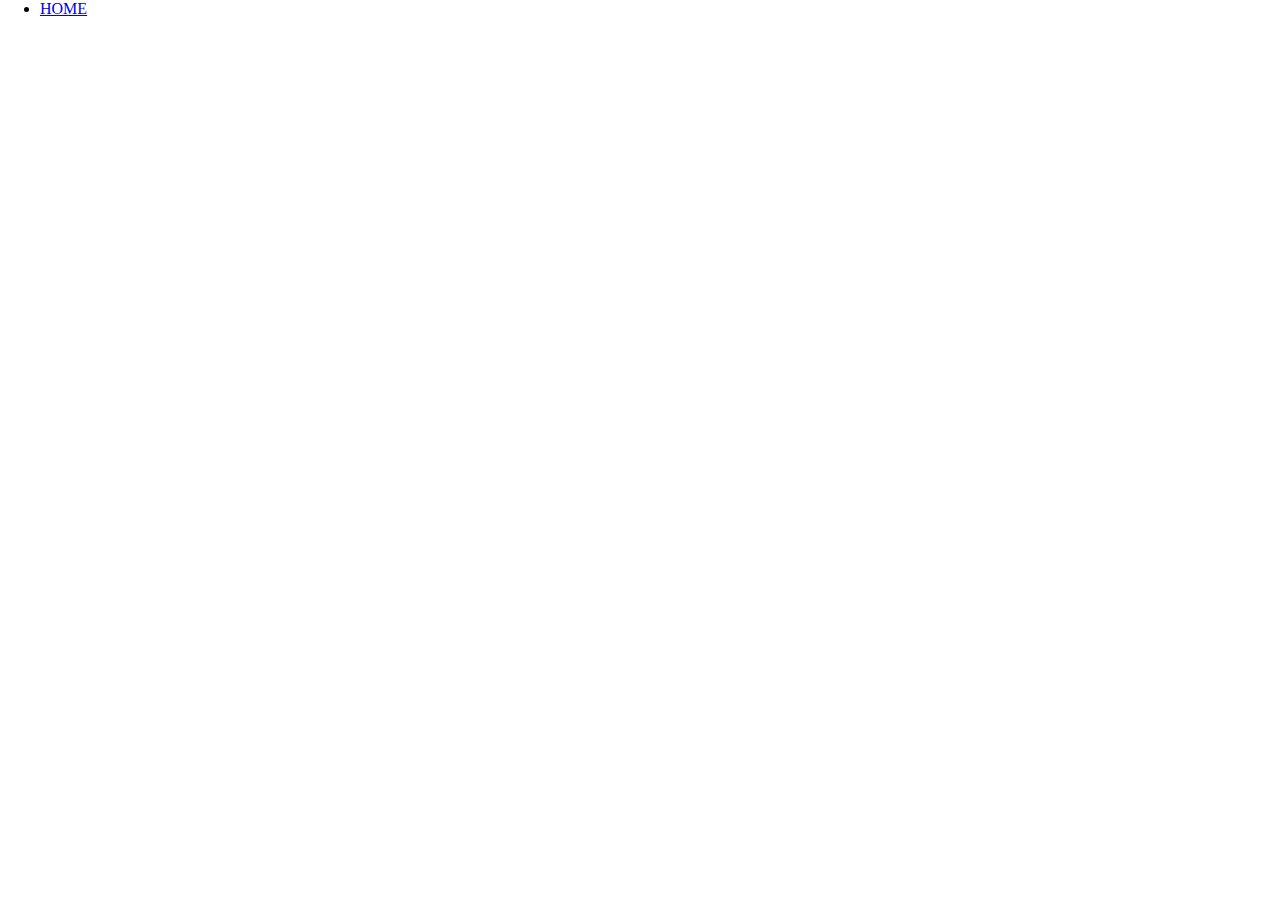
==== index.html @ 6275bfc7 "Initial commit" ====
<html>
<head>
  <meta charset="utf-8">
  <title>VSEPR</title>
  <script type="text/javascript" src="/docs/js/jquery.js" defer></script>
  <script type="text/javascript" src="/docs/js/main.js" defer></script>
  <link type="text/css" rel="stylesheet" href="/docs/css/turtle.css">
</head>
<body>
  <nav></nav>
</body>
</html>
---- docs/css/turtle.css ----
html {
  line-height: 1.15;
  -webkit-text-size-adjust: 100%;
}

body {
  margin: 0;
}

main {
  display: block;
}

h1 {
  font-size: 2em;
  margin: 0.67em 0;
}

hr {
  box-sizing: content-box;
  height: 0;
  overflow: visible;
}

pre {
  font-family: monospace, monospace;
  font-size: 1em;
}

a {
  background-color: transparent;
}

abbr[title] {
  border-bottom: none;
  /* 1 */
  text-decoration: underline;
  /* 2 */
  text-decoration: underline dotted;
  /* 2 */
}

b, strong {
  font-weight: bolder;
}

code, kbd, samp {
  font-family: monospace, monospace;
  font-size: 1em;
}

small {
  font-size: 80%;
}

sub, sup {
  font-size: 75%;
  line-height: 0;
  position: relative;
  vertical-align: baseline;
}

sub {
  bottom: -0.25em;
}

sup {
  top: -0.5em;
}

img {
  border-style: none;
}

button, input, optgroup, select, textarea {
  font-family: inherit;
  font-size: 100%;
  line-height: 1.15;
  margin: 0;
}

button, input {
  overflow: visible;
}

button, select {
  text-transform: none;
}

button,
[type=button],
[type=reset],
[type=submit] {
  -webkit-appearance: button;
}

button::-moz-focus-inner,
[type=button]::-moz-focus-inner,
[type=reset]::-moz-focus-inner,
[type=submit]::-moz-focus-inner {
  border-style: none;
  padding: 0;
}

button:-moz-focusring,
[type=button]:-moz-focusring,
[type=reset]:-moz-focusring,
[type=submit]:-moz-focusring {
  outline: 1px dotted ButtonText;
}

fieldset {
  padding: 0.35em 0.75em 0.625em;
}

legend {
  box-sizing: border-box;
  color: inherit;
  display: table;
  max-width: 100%;
  padding: 0;
  white-space: normal;
}

progress {
  vertical-align: baseline;
}

textarea {
  overflow: auto;
}

[type=checkbox],
[type=radio] {
  box-sizing: border-box;
  padding: 0;
}

[type=number]::-webkit-inner-spin-button,
[type=number]::-webkit-outer-spin-button {
  height: auto;
}

[type=search] {
  -webkit-appearance: textfield;
  /* 1 */
  outline-offset: -2px;
  /* 2 */
}

[type=search]::-webkit-search-decoration {
  -webkit-appearance: none;
}

::-webkit-file-upload-button {
  -webkit-appearance: button;
  font: inherit;
}

details {
  display: block;
}

summary {
  display: list-item;
}

template {
  display: none;
}

[hidden] {
  display: none;
}

.txt-pink-1 {
  color: #F9B9DE;
}

.bckg-pink-1 {
  background-color: #F9B9DE;
}

.txt-pink-2 {
  color: #F086C4;
}

.bckg-pink-2 {
  background-color: #F086C4;
}

.txt-pink-3 {
  color: #E55DAC;
}

.bckg-pink-3 {
  background-color: #E55DAC;
}

.txt-pink-4 {
  color: #D93C98;
}

.bckg-pink-4 {
  background-color: #D93C98;
}

.txt-pink-5 {
  color: #CB1B82;
}

.bckg-pink-5 {
  background-color: #CB1B82;
}

.txt-red-1 {
  color: #FF9B9B;
}

.bckg-red-1 {
  background-color: #FF9B9B;
}

.txt-red-2 {
  color: #FF7070;
}

.bckg-red-2 {
  background-color: #FF7070;
}

.txt-red-3 {
  color: #FF4D4D;
}

.bckg-red-3 {
  background-color: #FF4D4D;
}

.txt-red-4 {
  color: #EE2323;
}

.bckg-red-4 {
  background-color: #EE2323;
}

.txt-red-5 {
  color: #BD0D0D;
}

.bckg-red-5 {
  background-color: #BD0D0D;
}

.txt-orange-1 {
  color: #FFA75D;
}

.bckg-orange-1 {
  background-color: #FFA75D;
}

.txt-orange-2 {
  color: #FF8F32;
}

.bckg-orange-2 {
  background-color: #FF8F32;
}

.txt-orange-3 {
  color: #F06C00;
}

.bckg-orange-3 {
  background-color: #F06C00;
}

.txt-orange-4 {
  color: #BE5600;
}

.bckg-orange-4 {
  background-color: #BE5600;
}

.txt-orange-5 {
  color: #954300;
}

.bckg-orange-5 {
  background-color: #954300;
}

.txt-yellow-1 {
  color: #FFDB86;
}

.bckg-yellow-1 {
  background-color: #FFDB86;
}

.txt-yellow-2 {
  color: #FFCE5C;
}

.bckg-yellow-2 {
  background-color: #FFCE5C;
}

.txt-yellow-3 {
  color: #FFC438;
}

.bckg-yellow-3 {
  background-color: #FFC438;
}

.txt-yellow-4 {
  color: #ECA808;
}

.bckg-yellow-4 {
  background-color: #ECA808;
}

.txt-yellow-5 {
  color: #B57F02;
}

.bckg-yellow-5 {
  background-color: #B57F02;
}

.txt-green-1 {
  color: #6ABE74;
}

.bckg-green-1 {
  background-color: #6ABE74;
}

.txt-green-2 {
  color: #3D9E49;
}

.bckg-green-2 {
  background-color: #3D9E49;
}

.txt-green-3 {
  color: #238531;
}

.bckg-green-3 {
  background-color: #238531;
}

.txt-green-4 {
  color: #0C6918;
}

.bckg-green-4 {
  background-color: #0C6918;
}

.txt-green-5 {
  color: #004809;
}

.bckg-green-5 {
  background-color: #004809;
}

.txt-teal-1 {
  color: #82E5D5;
}

.bckg-teal-1 {
  background-color: #82E5D5;
}

.txt-teal-2 {
  color: #53D4BF;
}

.bckg-teal-2 {
  background-color: #53D4BF;
}

.txt-teal-3 {
  color: #30C5AD;
}

.bckg-teal-3 {
  background-color: #30C5AD;
}

.txt-teal-4 {
  color: #0FB79B;
}

.bckg-teal-4 {
  background-color: #0FB79B;
}

.txt-teal-5 {
  color: #009179;
}

.bckg-teal-5 {
  background-color: #009179;
}

.txt-blue-1 {
  color: #89CBFE;
}

.bckg-blue-1 {
  background-color: #89CBFE;
}

.txt-blue-2 {
  color: #5CB8FF;
}

.bckg-blue-2 {
  background-color: #5CB8FF;
}

.txt-blue-3 {
  color: #33A5FF;
}

.bckg-blue-3 {
  background-color: #33A5FF;
}

.txt-blue-4 {
  color: #0E96FF;
}

.bckg-blue-4 {
  background-color: #0E96FF;
}

.txt-blue-5 {
  color: #018BF6;
}

.bckg-blue-5 {
  background-color: #018BF6;
}

.txt-purple-1 {
  color: #A77CCC;
}

.bckg-purple-1 {
  background-color: #A77CCC;
}

.txt-purple-2 {
  color: #8350AF;
}

.bckg-purple-2 {
  background-color: #8350AF;
}

.txt-purple-3 {
  color: #6C349D;
}

.bckg-purple-3 {
  background-color: #6C349D;
}

.txt-purple-4 {
  color: #581A8C;
}

.bckg-purple-4 {
  background-color: #581A8C;
}

.txt-purple-5 {
  color: #420E6E;
}

.bckg-purple-5 {
  background-color: #420E6E;
}

.txt-gray-1 {
  color: #ffffff;
}

.bckg-gray-1 {
  background-color: #ffffff;
}

.txt-gray-2 {
  color: #cccccc;
}

.bckg-gray-2 {
  background-color: #cccccc;
}

.txt-gray-3 {
  color: #7f7f7f;
}

.bckg-gray-3 {
  background-color: #7f7f7f;
}

.txt-gray-4 {
  color: #0f0f0f;
}

.bckg-gray-4 {
  background-color: #0f0f0f;
}

.txt-gray-5 {
  color: #000000;
}

.bckg-gray-5 {
  background-color: #000000;
}

.txt-right {
  text-align: right;
}
.txt-center {
  text-align: left;
}

p, h1, h2, h3, h4, h5, h6 {
  font-family: "sans-serif";
}

.w-1-3 {
  width: 33.3333333333%;
}

.w-2-3 {
  width: 66.6666666667%;
}

.w-1-4 {
  width: 25%;
}

.w-2-4 {
  width: 50%;
}

.w-3-4 {
  width: 75%;
}

.w-1-10 {
  width: 10%;
}

.w-2-10 {
  width: 20%;
}

.w-3-10 {
  width: 30%;
}

.w-4-10 {
  width: 40%;
}

.w-5-10 {
  width: 50%;
}

.w-6-10 {
  width: 60%;
}

.w-7-10 {
  width: 70%;
}

.w-8-10 {
  width: 80%;
}

.w-9-10 {
  width: 90%;
}

.mar-0 {
  margin: 0;
}

.pad-0 {
  padding: 0;
}

.bor-rad-0 {
  border-radius: 0;
}

.mar-1 {
  margin: 4px;
}

.pad-1 {
  padding: 4px;
}

.bor-rad-1 {
  border-radius: 4px;
}

.mar-2 {
  margin: 8px;
}

.pad-2 {
  padding: 8px;
}

.bor-rad-2 {
  border-radius: 8px;
}

.mar-3 {
  margin: 16px;
}

.pad-3 {
  padding: 16px;
}

.bor-rad-3 {
  border-radius: 16px;
}

.mar-4 {
  margin: 32px;
}

.pad-4 {
  padding: 32px;
}

.bor-rad-4 {
  border-radius: 32px;
}

.bor-rad-circ {
  border-radius: 50%;
}

.shadow {
  box-shadow: 0 1px 3px rgba(0, 0, 0, 0.25);
}

.ovfl-hid {
  overflow: hidden;
}
.ovfl-scrl {
  overflow: scroll;
}
.ovfl-y-hid {
  overflow-y: hidden;
}
.ovfl-y-scrl {
  overflow-y: scroll;
}
.ovfl-x-hid {
  overflow-x: hidden;
}
.ovfl-x-scrl {
  overflow-x: scroll;
}

.pos-abs {
  position: absolute;
}
.pos-rel {
  position: relative;
}
.pos-fx {
  position: fixed;
}

.grid {
  display: grid;
  grid-template-columns: repeat(12, 1fr);
}

.grid-col-1 {
  grid-column: auto/span 1;
}

.grid-row-1 {
  grid-row: auto/span 1;
}

.grid-col-2 {
  grid-column: auto/span 2;
}

.grid-row-2 {
  grid-row: auto/span 2;
}

.grid-col-3 {
  grid-column: auto/span 3;
}

.grid-row-3 {
  grid-row: auto/span 3;
}

.grid-col-4 {
  grid-column: auto/span 4;
}

.grid-row-4 {
  grid-row: auto/span 4;
}

.grid-col-5 {
  grid-column: auto/span 5;
}

.grid-row-5 {
  grid-row: auto/span 5;
}

.grid-col-6 {
  grid-column: auto/span 6;
}

.grid-row-6 {
  grid-row: auto/span 6;
}

.grid-col-7 {
  grid-column: auto/span 7;
}

.grid-row-7 {
  grid-row: auto/span 7;
}

.grid-col-8 {
  grid-column: auto/span 8;
}

.grid-row-8 {
  grid-row: auto/span 8;
}

.grid-col-9 {
  grid-column: auto/span 9;
}

.grid-row-9 {
  grid-row: auto/span 9;
}

.grid-col-10 {
  grid-column: auto/span 10;
}

.grid-row-10 {
  grid-row: auto/span 10;
}

.grid-col-11 {
  grid-column: auto/span 11;
}

.grid-row-11 {
  grid-row: auto/span 11;
}

.grid-col-12 {
  grid-column: auto/span 12;
}

.grid-row-12 {
  grid-row: auto/span 12;
}

.flex {
  display: flex;
}

.jus-spa {
  justify-content: space-around;
}

img {
  width: 100%;
  display: block;
}

/*# sourceMappingURL=turtle.css.map */
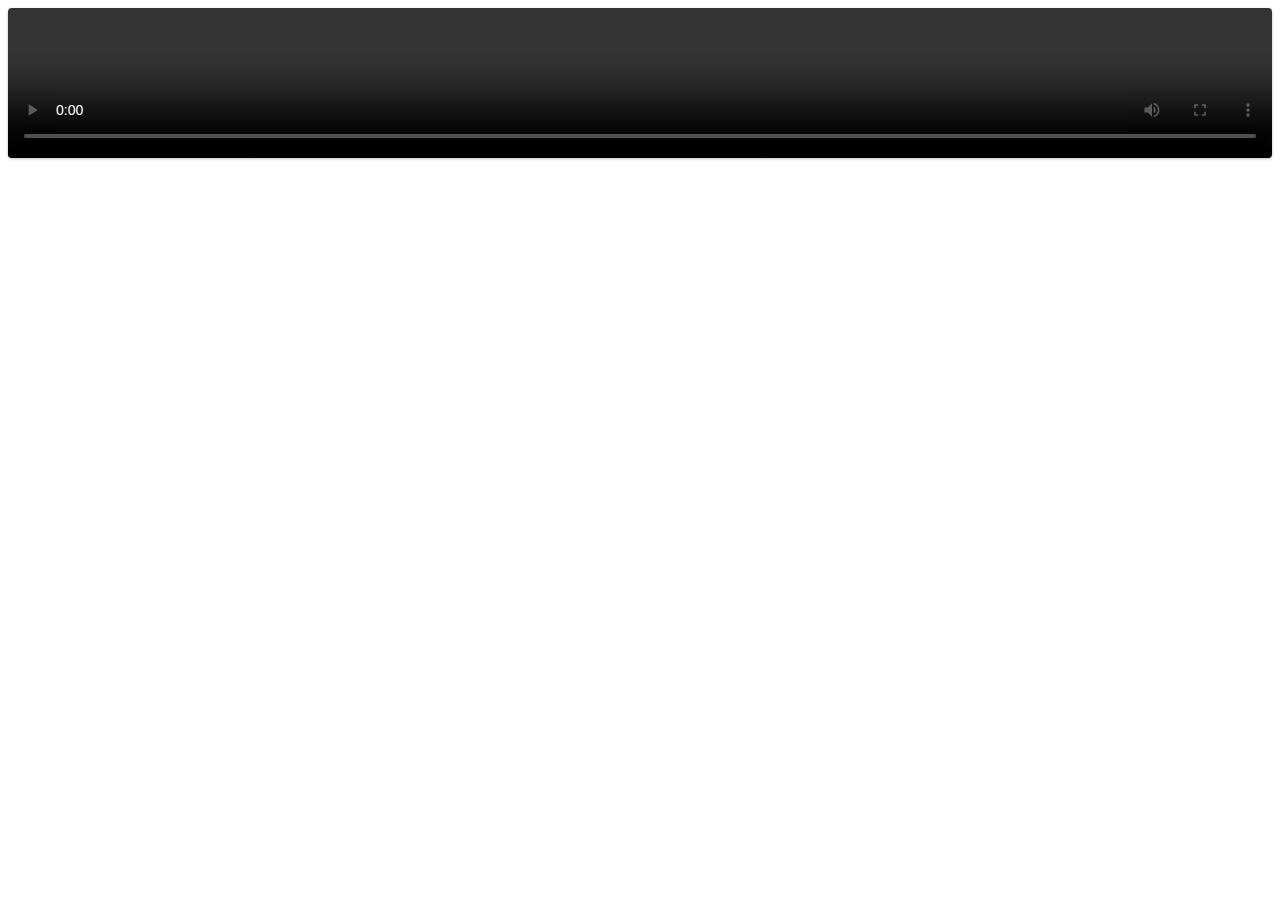
==== commit feac9512: "Navigation almost finished" ====
--- a/index.html
+++ b/index.html
@@ -1,12 +1,32 @@
 <html>
 <head>
   <meta charset="utf-8">
+  <meta name="viewport" content="width=device-width, initial-scale=1.0">
   <title>VSEPR</title>
-  <script type="text/javascript" src="/docs/js/jquery.js" defer></script>
-  <script type="text/javascript" src="/docs/js/main.js" defer></script>
-  <link type="text/css" rel="stylesheet" href="/docs/css/turtle.css">
+  <script type="text/javascript" src="/VSEPR/docs/js/jquery.js" defer></script>
+  <script type="text/javascript" src="/VSEPR/docs/js/main.js" defer></script>
+  <script type="text/javascript" src="index.js" defer></script>
+  <link type="text/css" rel="stylesheet" href="/VSEPR/docs/css/turtle.css">
+  <link rel="shortcut icon" href="/VSEPR/favicon.ico">
+  <style>
+    #video
+    {
+      grid-column: 1 / span 12;
+      border-radius: 4px;
+      box-shadow:0 1px 3px rgba(0,0,0,.25);
+    }
+    .card
+    {
+      border-radius: 4px;
+      box-shadow: 0 1px 3px rgba(0,0,0,.25);
+      overflow:hidden
+    }
+  </style>
 </head>
 <body>
   <nav></nav>
+  <div id="main">
+    <video controls style="width:100%" id="video"></vdieo>
+  </div>
 </body>
 </html>
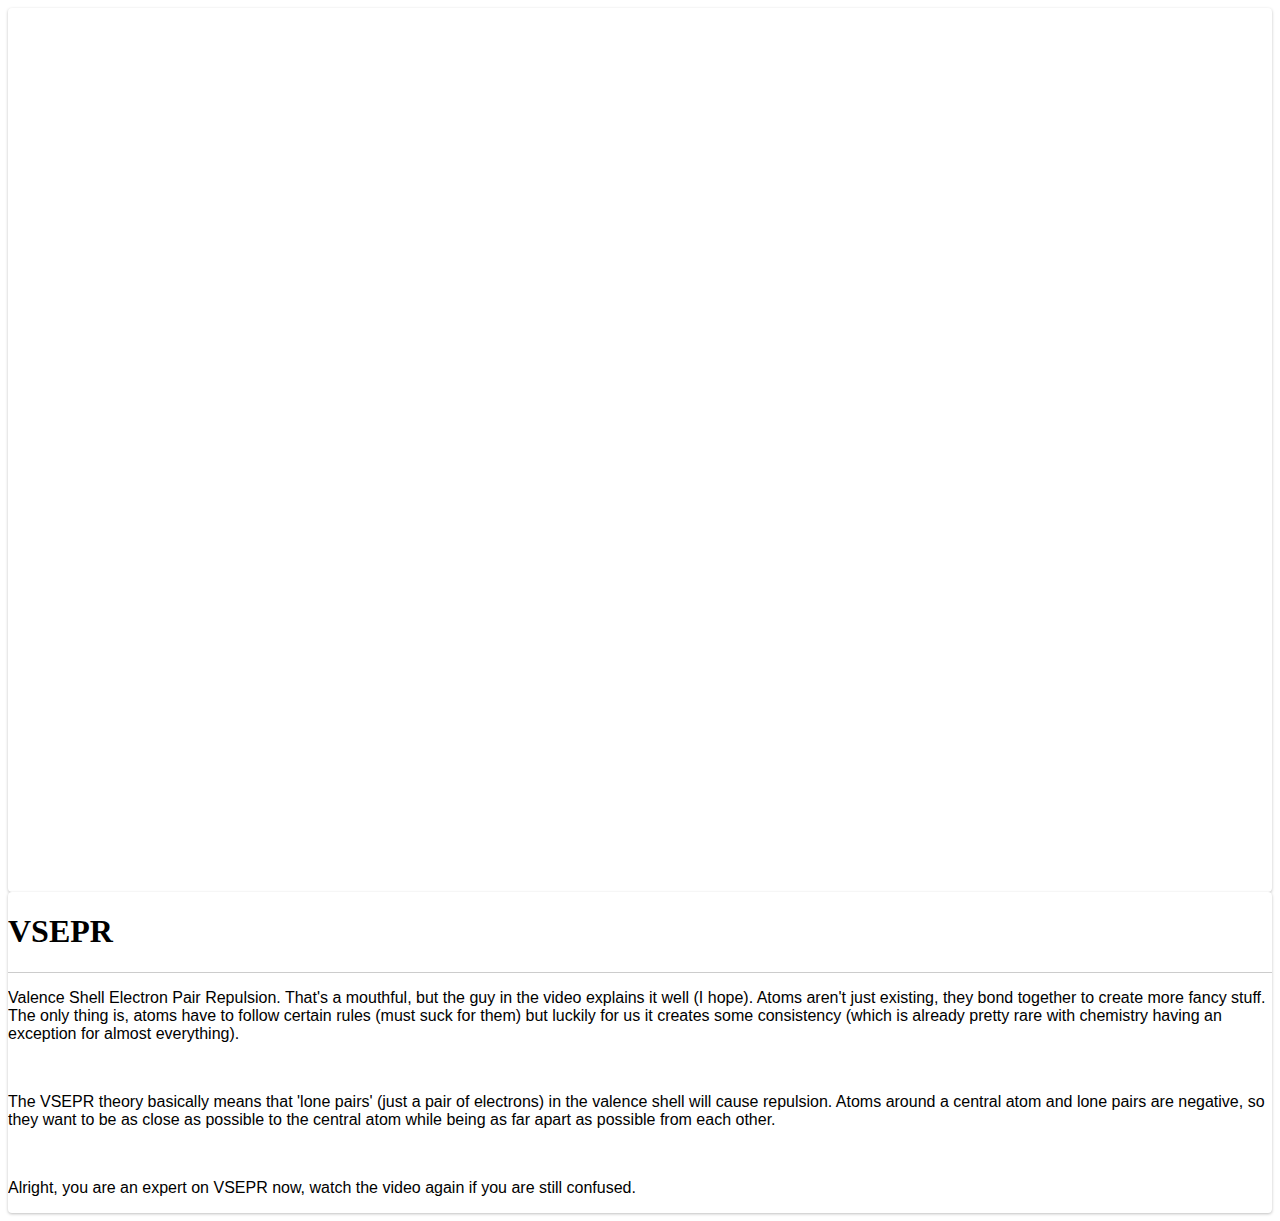
==== commit c2b3d524: "Hopefully last commit" ====
--- a/index.html
+++ b/index.html
@@ -14,19 +14,49 @@
       grid-column: 1 / span 12;
       border-radius: 4px;
       box-shadow:0 1px 3px rgba(0,0,0,.25);
+      background-color: #fff;
+      overflow: hidden;
     }
     .card
     {
       border-radius: 4px;
       box-shadow: 0 1px 3px rgba(0,0,0,.25);
-      overflow:hidden
+      overflow: hidden;
+      grid-column: 1 / span 12;
+      background-color: #fff;
     }
+    hr
+    {
+      border: none;
+      background-color: #ccc;
+      height: 1px;
+      margin: 0;
+    }
+    @media only screen and (min-width:480px)
+    {
+      #video {grid-column: 1 / span 8}
+      #main .card:nth-child(2) {grid-column: 9 / span 4}
+    }
+    p {font-family: sans-serif}
   </style>
 </head>
 <body>
   <nav></nav>
   <div id="main">
-    <video controls style="width:100%" id="video"></vdieo>
+    <div controls style="width:100%" id="video">
+      <iframe width="100%" height="100%" src="https://www.youtube.com/embed/x2-nP7i6T34" frameborder="0" allow="accelerometer; autoplay; encrypted-media; gyroscope; picture-in-picture" allowfullscreen></iframe>
+    </div>
+    <div class="card">
+      <h1 class="txt-center">VSEPR</h1>
+      <hr>
+      <div class="pad-3">
+        <p class="mar-0">Valence Shell Electron Pair Repulsion. That's a mouthful, but the guy in the video explains it well (I hope). Atoms aren't just existing, they bond together to create more fancy stuff. The only thing is, atoms have to follow certain rules (must suck for them) but luckily for us it creates some consistency (which is already pretty rare with chemistry having an exception for almost everything).</p>
+        <br>
+        <p class="mar-0">The VSEPR theory basically means that 'lone pairs' (just a pair of electrons) in the valence shell will cause repulsion. Atoms around a central atom and lone pairs are negative, so they want to be as close as possible to the central atom while being as far apart as possible from each other.</p>
+        <br>
+        <p class="mar-0">Alright, you are an expert on VSEPR now, watch the video again if you are still confused.</p>
+      </div>
+    </div>
   </div>
 </body>
 </html>
